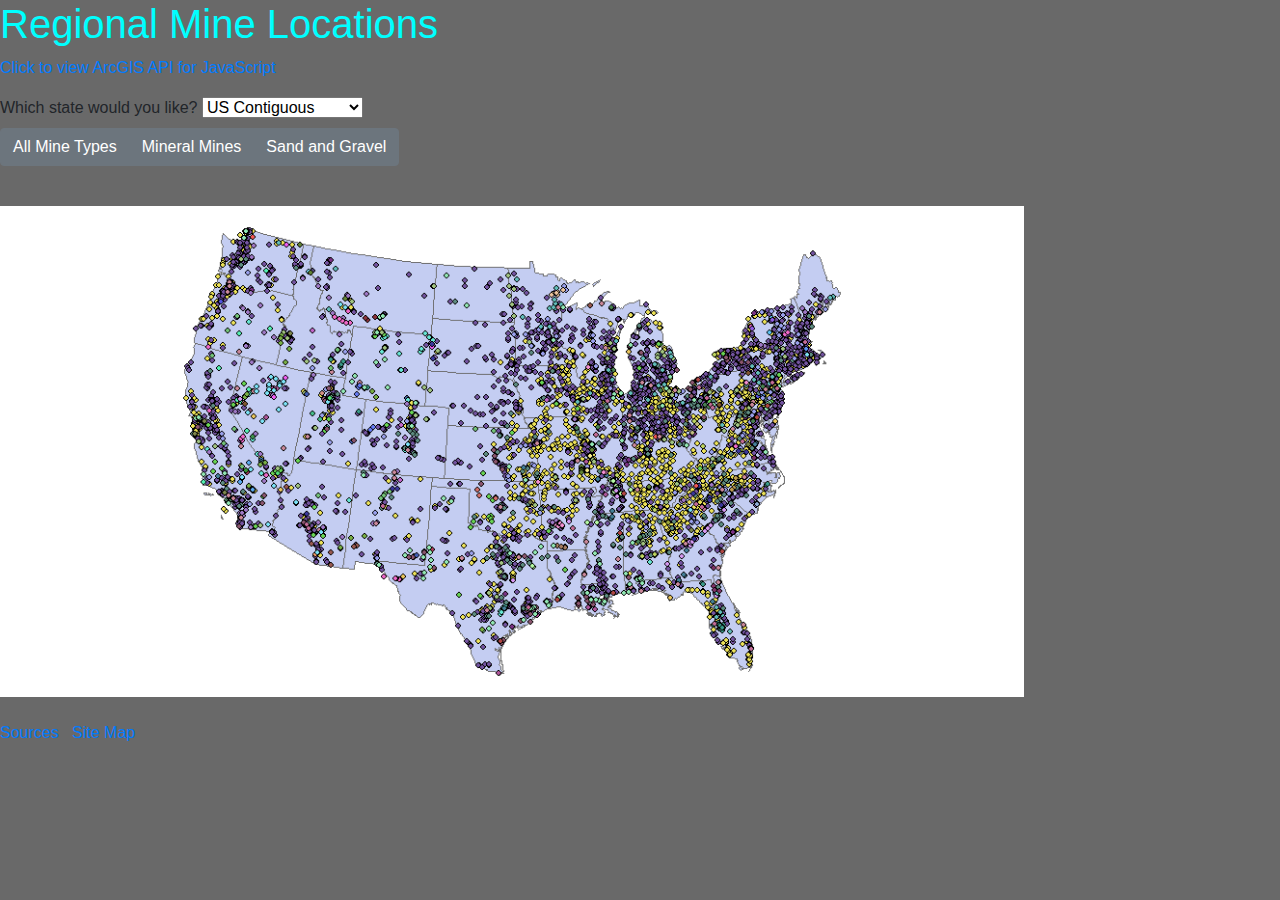
==== index.html @ 734ed856 "Site map and referance html" ====
<!doctype html>
<html>
<head>
  <meta charset="utf-8">
  <meta http-equiv="X-UA-Compatible" content="IE=edge">
  <meta name="viewport" content="width=device-width, initial-scale=1.0">
  <title>Mines of States</title>
  <link href="css/style.css" rel="stylesheet" type="text/css">
  <link href="css/bootstrap-4.3.1.css" rel="stylesheet" type="text/css">
  <script src="Javascript/displaymap.js" type="text/javascript"></script>
  
</head>

<body class="bodyx">
	<h1>Regional Mine Locations</h1>
	<a href="arcgisapi.html"><p>Click to view ArcGIS API for JavaScript</p></a>
	<form>
      <section >
          <label>Which state would you like?</label>
        <select name="sstate" id="state" onchange = "set(0)" > 
		   	<option value ="USContiguous">US Contiguous</option>
			<option value ="Alabama">Alabama</option>
			<option value ="Alaska">Alaska</option>
			<option value ="Arizona">Arizona</option>
			<option value ="Arkansas">Arkansas</option>
			<option value ="California">California</option>
			<option value ="Colorado">Colorado</option>
			<option value ="Connecticut">Connecticut</option>
			<option value ="Delaware">Delaware</option>
			<option value ="DistrictofColumbia">District of Columbia</option>
			<option value ="Florida">Florida</option>
			<option value ="Georgia">Georgia</option>
			<option value ="Hawaii">Hawaii</option>
			<option value ="Idaho">Idaho</option>
			<option value ="Illinois">Illinois</option>
			<option value ="Indiana">Indiana</option>
			<option value ="Iowa">Iowa</option>
			<option value ="Kansas">Kansas</option>
			<option value ="Kentucky">Kentucky</option>
			<option value ="Louisiana">Louisiana</option>
			<option value ="Maine">Maine</option>
			<option value ="Maryland">Maryland</option>
			<option value ="Massachusetts">Massachusetts</option>
			<option value ="Michigan">Michigan</option>
			<option value ="Minnesota">Minnesota</option>
			<option value ="Mississippi">Mississippi</option>
			<option value ="Missouri">Missouri</option>
			<option value ="Montana">Montana</option>
			<option value ="Nebraska">Nebraska</option>
			<option value ="Nevada">Nevada</option>
			<option value ="NewHampshire">New Hampshire</option>
			<option value ="NewJersey">New Jersey</option>
			<option value ="NewMexico">New Mexico</option>
			<option value ="NewYork">New York</option>
			<option value ="NorthCarolina">North Carolina</option>
			<option value ="NorthDakota">North Dakota</option>
			<option value ="Ohio">Ohio</option>
			<option value ="Oklahoma">Oklahoma</option>
			<option value ="Oregon">Oregon</option>
			<option value ="Pennsylvania">Pennsylvania</option>
			<option value ="RhodeIsland">Rhode Island</option>
			<option value ="SouthCarolina">South Carolina</option>
			<option value ="SouthDakota">South Dakota</option>
			<option value ="Tennessee">Tennessee</option>
			<option value ="Texas">Texas</option>
			<option value ="Utah">Utah</option>
			<option value ="Vermont">Vermont</option>
			<option value ="Virginia">Virginia</option>
			<option value ="Washington">Washington</option>
			<option value ="WestVirginia">West Virginia</option>
			<option value ="Wisconsin">Wisconsin</option>
			<option value ="Wyoming">Wyoming</option>
        </select>
      </section>
    </form>
<div class="btn-group" role="group">
	  <button type="button" class="btn btn-secondary" onClick="set(0)">All Mine Types</button>
	  <button type="button" class="btn btn-secondary" onClick="setmineral()">Mineral Mines</button>
	  <button type="button" class="btn btn-secondary" onClick="setSG()">Sand and Gravel</button>
	</div>
	<p id="demo"><br></p>
	
	<img id="cat" src="images/All/USContiguous.gif" alt="image unavailable" width="" class="img-fluid, hide"/> 

	<div><br></div><p><a href="references.html">Sources &nbsp;&nbsp;</a><a href="Sitemap.html">Site Map</a></p>
  <table id="statetable" summary="images list" onload="initialize()">
    <tr>
      <th scope="col">Id</th>
      <th scope="col">Name</th>
      <th scope="col">SRC</th>
    </tr>
    <tr id="USContiguous"><td>USContiguous</td><td>US Contiguous</td><td>images/All/USContiguous.gif</td><td>images/Mineral/USContiguous.gif</td><td>images/SandandGravel/USContiguous.gif</td></tr>
	<tr id="Alabama"><td>Alabama</td><td>Alabama</td><td>images/All/Alabama.gif</td><td>images/Mineral/Alabama.gif</td><td>images/SandandGravel/Alabama.gif</td></tr>
	<tr id="Alaska"><td>Alaska</td><td>Alaska</td><td>images/All/Alaska.gif</td><td>images/Mineral/Alaska.gif</td><td>images/SandandGravel/Alaska.gif</td></tr>
<tr id="Arizona"><td>Arizona</td><td>Arizona</td><td>images/All/Arizona.gif</td><td>images/Mineral/Arizona.gif</td><td>images/SandandGravel/Arizona.gif</td></tr>
<tr id="Arkansas"><td>Arkansas</td><td>Arkansas</td><td>images/All/Arkansas.gif</td><td>images/Mineral/Arkansas.gif</td><td>images/SandandGravel/Arkansas.gif</td></tr>
<tr id="California"><td>California</td><td>California</td><td>images/All/California.gif</td><td>images/Mineral/California.gif</td><td>images/SandandGravel/California.gif</td></tr>
<tr id="Colorado"><td>Colorado</td><td>Colorado</td><td>images/All/Colorado.gif</td><td>images/Mineral/Colorado.gif</td><td>images/SandandGravel/Colorado.gif</td></tr>
<tr id="Connecticut"><td>Connecticut</td><td>Connecticut</td><td>images/All/Connecticut.gif</td><td>images/Mineral/Connecticut.gif</td><td>images/SandandGravel/Connecticut.gif</td></tr>
<tr id="Delaware"><td>Delaware</td><td>Delaware</td><td>images/All/Delaware.gif</td><td>images/Mineral/Delaware.gif</td><td>images/SandandGravel/Delaware.gif</td></tr>
<tr id="DistrictofColumbia"><td>DistrictofColumbia</td><td>District of Columbia</td><td>images/All/DistrictofColumbia.gif</td><td>images/Mineral/DistrictofColumbia.gif</td><td>images/SandandGravel/DistrictofColumbia.gif</td></tr>
<tr id="Florida"><td>Florida</td><td>Florida</td><td>images/All/Florida.gif</td><td>images/Mineral/Florida.gif</td><td>images/SandandGravel/Florida.gif</td></tr>
<tr id="Georgia"><td>Georgia</td><td>Georgia</td><td>images/All/Georgia.gif</td><td>images/Mineral/Georgia.gif</td><td>images/SandandGravel/Georgia.gif</td></tr>
<tr id="Hawaii"><td>Hawaii</td><td>Hawaii</td><td>images/All/Hawaii.gif</td><td>images/Mineral/Hawaii.gif</td><td>images/SandandGravel/Hawaii.gif</td></tr>
<tr id="Idaho"><td>Idaho</td><td>Idaho</td><td>images/All/Idaho.gif</td><td>images/Mineral/Idaho.gif</td><td>images/SandandGravel/Idaho.gif</td></tr>
<tr id="Illinois"><td>Illinois</td><td>Illinois</td><td>images/All/Illinois.gif</td><td>images/Mineral/Illinois.gif</td><td>images/SandandGravel/Illinois.gif</td></tr>
<tr id="Indiana"><td>Indiana</td><td>Indiana</td><td>images/All/Indiana.gif</td><td>images/Mineral/Indiana.gif</td><td>images/SandandGravel/Indiana.gif</td></tr>
<tr id="Iowa"><td>Iowa</td><td>Iowa</td><td>images/All/Iowa.gif</td><td>images/Mineral/Iowa.gif</td><td>images/SandandGravel/Iowa.gif</td></tr>
<tr id="Kansas"><td>Kansas</td><td>Kansas</td><td>images/All/Kansas.gif</td><td>images/Mineral/Kansas.gif</td><td>images/SandandGravel/Kansas.gif</td></tr>
<tr id="Kentucky"><td>Kentucky</td><td>Kentucky</td><td>images/All/Kentucky.gif</td><td>images/Mineral/Kentucky.gif</td><td>images/SandandGravel/Kentucky.gif</td></tr>
<tr id="Louisiana"><td>Louisiana</td><td>Louisiana</td><td>images/All/Louisiana.gif</td><td>images/Mineral/Louisiana.gif</td><td>images/SandandGravel/Louisiana.gif</td></tr>
<tr id="Maine"><td>Maine</td><td>Maine</td><td>images/All/Maine.gif</td><td>images/Mineral/Maine.gif</td><td>images/SandandGravel/Maine.gif</td></tr>
<tr id="Maryland"><td>Maryland</td><td>Maryland</td><td>images/All/Maryland.gif</td><td>images/Mineral/Maryland.gif</td><td>images/SandandGravel/Maryland.gif</td></tr>
<tr id="Massachusetts"><td>Massachusetts</td><td>Massachusetts</td><td>images/All/Massachusetts.gif</td><td>images/Mineral/Massachusetts.gif</td><td>images/SandandGravel/Massachusetts.gif</td></tr>
<tr id="Michigan"><td>Michigan</td><td>Michigan</td><td>images/All/Michigan.gif</td><td>images/Mineral/Michigan.gif</td><td>images/SandandGravel/Michigan.gif</td></tr>
<tr id="Minnesota"><td>Minnesota</td><td>Minnesota</td><td>images/All/Minnesota.gif</td><td>images/Mineral/Minnesota.gif</td><td>images/SandandGravel/Minnesota.gif</td></tr>
<tr id="Mississippi"><td>Mississippi</td><td>Mississippi</td><td>images/All/Mississippi.gif</td><td>images/Mineral/Mississippi.gif</td><td>images/SandandGravel/Mississippi.gif</td></tr>
<tr id="Missouri"><td>Missouri</td><td>Missouri</td><td>images/All/Missouri.gif</td><td>images/Mineral/Missouri.gif</td><td>images/SandandGravel/Missouri.gif</td></tr>
<tr id="Montana"><td>Montana</td><td>Montana</td><td>images/All/Montana.gif</td><td>images/Mineral/Montana.gif</td><td>images/SandandGravel/Montana.gif</td></tr>
<tr id="Nebraska"><td>Nebraska</td><td>Nebraska</td><td>images/All/Nebraska.gif</td><td>images/Mineral/Nebraska.gif</td><td>images/SandandGravel/Nebraska.gif</td></tr>
<tr id="Nevada"><td>Nevada</td><td>Nevada</td><td>images/All/Nevada.gif</td><td>images/Mineral/Nevada.gif</td><td>images/SandandGravel/Nevada.gif</td></tr>
<tr id="NewHampshire"><td>NewHampshire</td><td>New Hampshire</td><td>images/All/NewHampshire.gif</td><td>images/Mineral/NewHampshire.gif</td><td>images/SandandGravel/NewHampshire.gif</td></tr>
<tr id="NewJersey"><td>NewJersey</td><td>New Jersey</td><td>images/All/NewJersey.gif</td><td>images/Mineral/NewJersey.gif</td><td>images/SandandGravel/NewJersey.gif</td></tr>
<tr id="NewMexico"><td>NewMexico</td><td>New Mexico</td><td>images/All/NewMexico.gif</td><td>images/Mineral/NewMexico.gif</td><td>images/SandandGravel/NewMexico.gif</td></tr>
<tr id="NewYork"><td>NewYork</td><td>New York</td><td>images/All/NewYork.gif</td><td>images/Mineral/NewYork.gif</td><td>images/SandandGravel/NewYork.gif</td></tr>
<tr id="NorthCarolina"><td>NorthCarolina</td><td>North Carolina</td><td>images/All/NorthCarolina.gif</td><td>images/Mineral/NorthCarolina.gif</td><td>images/SandandGravel/NorthCarolina.gif</td></tr>
<tr id="NorthDakota"><td>NorthDakota</td><td>North Dakota</td><td>images/All/NorthDakota.gif</td><td>images/Mineral/NorthDakota.gif</td><td>images/SandandGravel/NorthDakota.gif</td></tr>
<tr id="Ohio"><td>Ohio</td><td>Ohio</td><td>images/All/Ohio.gif</td><td>images/Mineral/Ohio.gif</td><td>images/SandandGravel/Ohio.gif</td></tr>
<tr id="Oklahoma"><td>Oklahoma</td><td>Oklahoma</td><td>images/All/Oklahoma.gif</td><td>images/Mineral/Oklahoma.gif</td><td>images/SandandGravel/Oklahoma.gif</td></tr>
<tr id="Oregon"><td>Oregon</td><td>Oregon</td><td>images/All/Oregon.gif</td><td>images/Mineral/Oregon.gif</td><td>images/SandandGravel/Oregon.gif</td></tr>
<tr id="Pennsylvania"><td>Pennsylvania</td><td>Pennsylvania</td><td>images/All/Pennsylvania.gif</td><td>images/Mineral/Pennsylvania.gif</td><td>images/SandandGravel/Pennsylvania.gif</td></tr>
<tr id="RhodeIsland"><td>RhodeIsland</td><td>Rhode Island</td><td>images/All/RhodeIsland.gif</td><td>images/Mineral/RhodeIsland.gif</td><td>images/SandandGravel/RhodeIsland.gif</td></tr>
<tr id="SouthCarolina"><td>SouthCarolina</td><td>South Carolina</td><td>images/All/SouthCarolina.gif</td><td>images/Mineral/SouthCarolina.gif</td><td>images/SandandGravel/SouthCarolina.gif</td></tr>
<tr id="SouthDakota"><td>SouthDakota</td><td>South Dakota</td><td>images/All/SouthDakota.gif</td><td>images/Mineral/SouthDakota.gif</td><td>images/SandandGravel/SouthDakota.gif</td></tr>
<tr id="Tennessee"><td>Tennessee</td><td>Tennessee</td><td>images/All/Tennessee.gif</td><td>images/Mineral/Tennessee.gif</td><td>images/SandandGravel/Tennessee.gif</td></tr>
<tr id="Texas"><td>Texas</td><td>Texas</td><td>images/All/Texas.gif</td><td>images/Mineral/Texas.gif</td><td>images/SandandGravel/Texas.gif</td></tr>
<tr id="Utah"><td>Utah</td><td>Utah</td><td>images/All/Utah.gif</td><td>images/Mineral/Utah.gif</td><td>images/SandandGravel/Utah.gif</td></tr>
<tr id="Vermont"><td>Vermont</td><td>Vermont</td><td>images/All/Vermont.gif</td><td>images/Mineral/Vermont.gif</td><td>images/SandandGravel/Vermont.gif</td></tr>
<tr id="Virginia"><td>Virginia</td><td>Virginia</td><td>images/All/Virginia.gif</td><td>images/Mineral/Virginia.gif</td><td>images/SandandGravel/Virginia.gif</td></tr>
<tr id="Washington"><td>Washington</td><td>Washington</td><td>images/All/Washington.gif</td><td>images/Mineral/Washington.gif</td><td>images/SandandGravel/Washington.gif</td></tr>
<tr id="WestVirginia"><td>WestVirginia</td><td>West Virginia</td><td>images/All/WestVirginia.gif</td><td>images/Mineral/WestVirginia.gif</td><td>images/SandandGravel/WestVirginia.gif</td></tr>
<tr id="Wisconsin"><td>Wisconsin</td><td>Wisconsin</td><td>images/All/Wisconsin.gif</td><td>images/Mineral/Wisconsin.gif</td><td>images/SandandGravel/Wisconsin.gif</td></tr>
<tr id="Wyoming"><td>Wyoming</td><td>Wyoming</td><td>images/All/Wyoming.gif</td><td>images/Mineral/Wyoming.gif</td><td>images/SandandGravel/Wyoming.gif</td></tr>


  </table>
</footer>
</html>
---- css/style.css ----
@charset "utf-8";
/* CSS Document */

h1{
	color:aqua;
}
li{
 font-weight: 500;
}
a{
	font-weight: 350;
}

#statetable{
	font-size: 0px;
}

.bodyx{
	background-color: dimgray;
}
#cat{
	max-width: 80%;
 	height: auto;
	opacity: 1.0;
}

.hide{
	height: 0px;
}
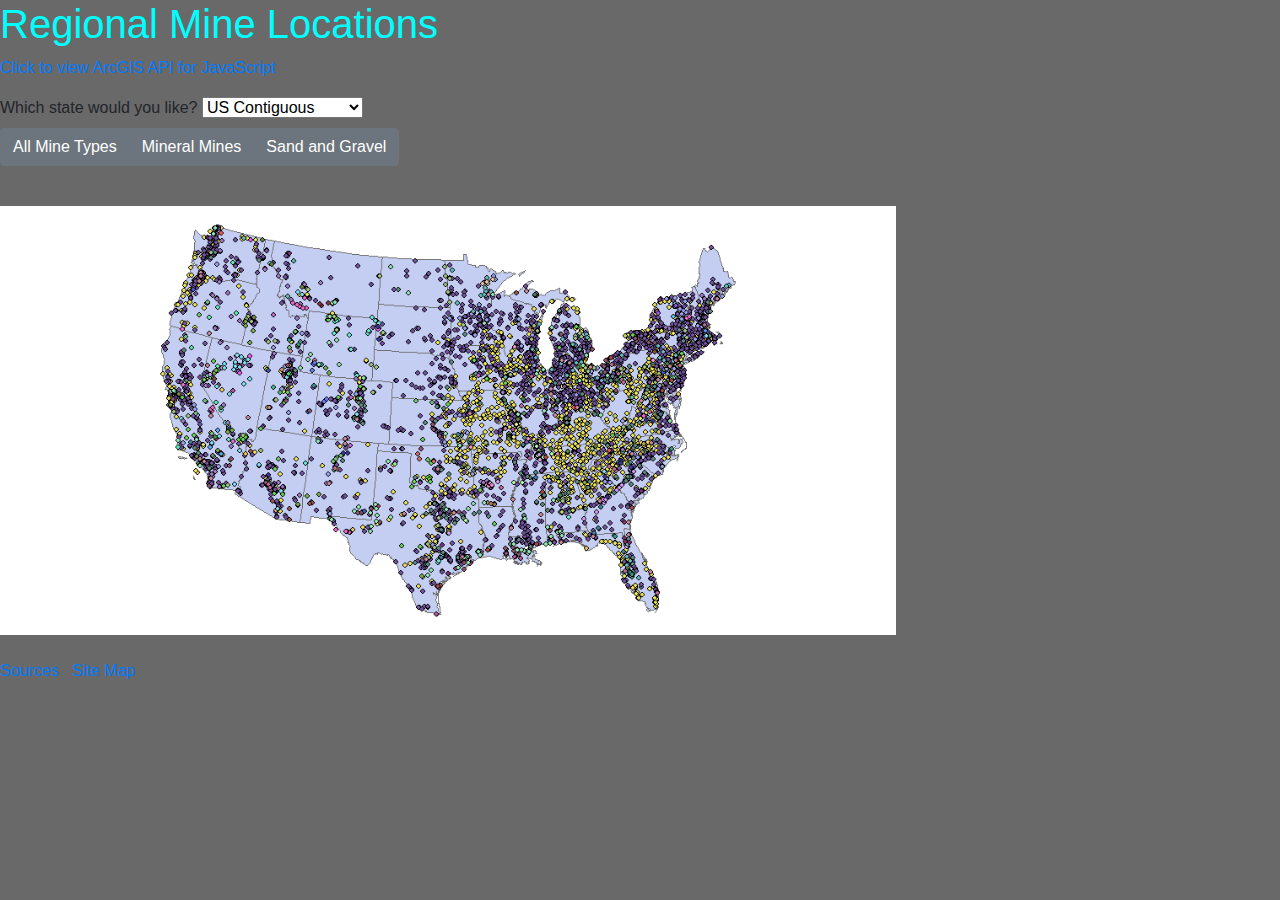
==== commit 53399980: "Activate mineral sand and gravel" ====
--- a/index.html
+++ b/index.html
@@ -17,7 +17,7 @@
 	<form>
       <section >
           <label>Which state would you like?</label>
-        <select name="sstate" id="state" onchange = "set(0)" > 
+        <select name="sstate" id="state" onchange = "set()" > 
 		   	<option value ="USContiguous">US Contiguous</option>
 			<option value ="Alabama">Alabama</option>
 			<option value ="Alaska">Alaska</option>
@@ -74,7 +74,7 @@
       </section>
     </form>
 <div class="btn-group" role="group">
-	  <button type="button" class="btn btn-secondary" onClick="set(0)">All Mine Types</button>
+	  <button type="button" class="btn btn-secondary" onClick="set()">All Mine Types</button>
 	  <button type="button" class="btn btn-secondary" onClick="setmineral()">Mineral Mines</button>
 	  <button type="button" class="btn btn-secondary" onClick="setSG()">Sand and Gravel</button>
 	</div>
--- a/css/style.css
+++ b/css/style.css
@@ -19,7 +19,7 @@
 	background-color: dimgray;
 }
 #cat{
-	max-width: 80%;
+	max-width: 70%;
  	height: auto;
 	opacity: 1.0;
 }
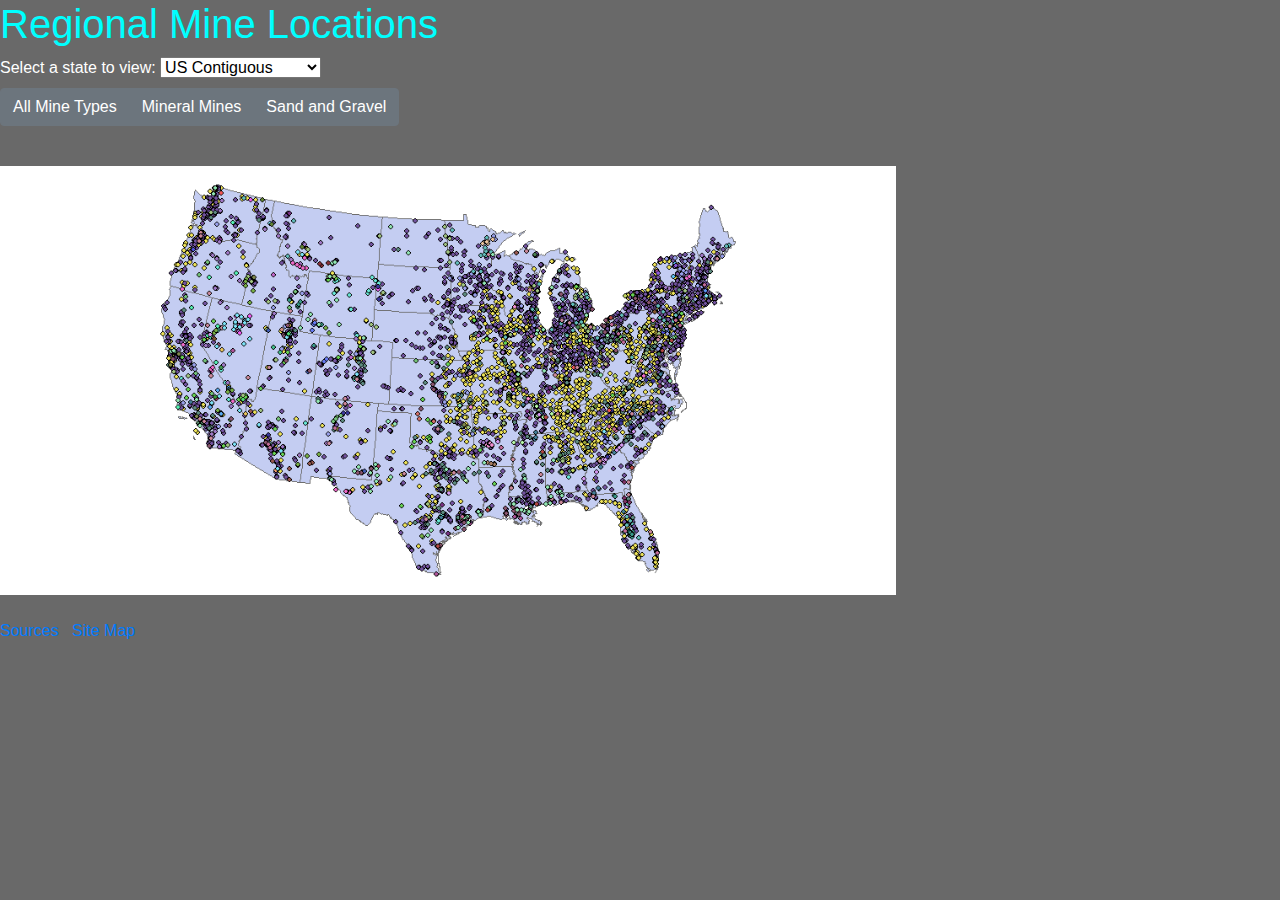
==== commit b0a9cb4f: "Spell Check and page updates" ====
--- a/index.html
+++ b/index.html
@@ -13,10 +13,10 @@
 
 <body class="bodyx">
 	<h1>Regional Mine Locations</h1>
-	<a href="arcgisapi.html"><p>Click to view ArcGIS API for JavaScript</p></a>
+
 	<form>
       <section >
-          <label>Which state would you like?</label>
+          <label>Select a state to view: </label>
         <select name="sstate" id="state" onchange = "set()" > 
 		   	<option value ="USContiguous">US Contiguous</option>
 			<option value ="Alabama">Alabama</option>
@@ -82,7 +82,9 @@
 	
 	<img id="cat" src="images/All/USContiguous.gif" alt="image unavailable" width="" class="img-fluid, hide"/> 
 
-	<div><br></div><p><a href="references.html">Sources &nbsp;&nbsp;</a><a href="Sitemap.html">Site Map</a></p>
+	<div><br></div>
+	</body>
+	<footer><p><a href="references.html">Sources &nbsp;&nbsp;</a><a href="Sitemap.html">Site Map</a></p>
   <table id="statetable" summary="images list" onload="initialize()">
     <tr>
       <th scope="col">Id</th>
--- a/css/style.css
+++ b/css/style.css
@@ -27,3 +27,6 @@
 .hide{
 	height: 0px;
 }
+label{
+	color:white
+}
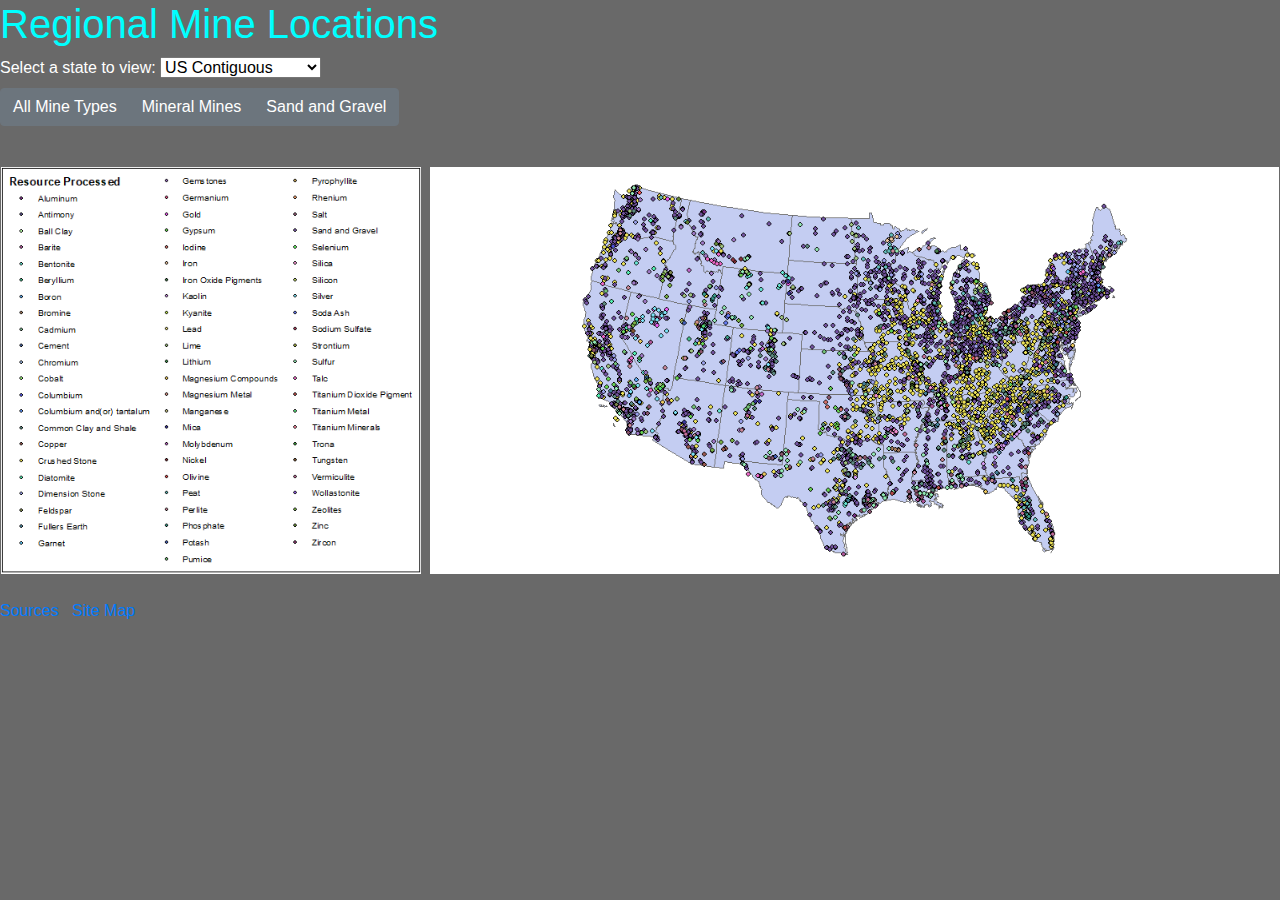
==== commit 50a6df05: "Added Legend" ====
--- a/index.html
+++ b/index.html
@@ -14,7 +14,7 @@
 <body class="bodyx">
 	<h1>Regional Mine Locations</h1>
 
-	<form>
+<form>
       <section >
           <label>Select a state to view: </label>
         <select name="sstate" id="state" onchange = "set()" > 
@@ -78,12 +78,16 @@
 	  <button type="button" class="btn btn-secondary" onClick="setmineral()">Mineral Mines</button>
 	  <button type="button" class="btn btn-secondary" onClick="setSG()">Sand and Gravel</button>
 	</div>
-	<p id="demo"><br></p>
-	
-	<img id="cat" src="images/All/USContiguous.gif" alt="image unavailable" width="" class="img-fluid, hide"/> 
-
-	<div><br></div>
-	</body>
+	<p id="demo"><br></p> 
+	<table>
+	<tr>
+		<td><img id="legend" src="images/Legend1.gif" alt="image unavailable" width="" class="img-fluid,hide"/></td>
+		<td class="transparent">hell</td>
+		<td><img id="cat" src="images/All/USContiguous.gif" alt="image unavailable" width="" class="img-fluid, hide"/></td>
+	</tr>
+	</table>
+<div><br></div>
+</body>
 	<footer><p><a href="references.html">Sources &nbsp;&nbsp;</a><a href="Sitemap.html">Site Map</a></p>
   <table id="statetable" summary="images list" onload="initialize()">
     <tr>
--- a/css/style.css
+++ b/css/style.css
@@ -19,7 +19,7 @@
 	background-color: dimgray;
 }
 #cat{
-	max-width: 70%;
+	max-width: 100%;
  	height: auto;
 	opacity: 1.0;
 }
@@ -30,3 +30,9 @@
 label{
 	color:white
 }
+#legend{
+	max-width: 105%
+}
+.transparent{
+	opacity: 0.0
+}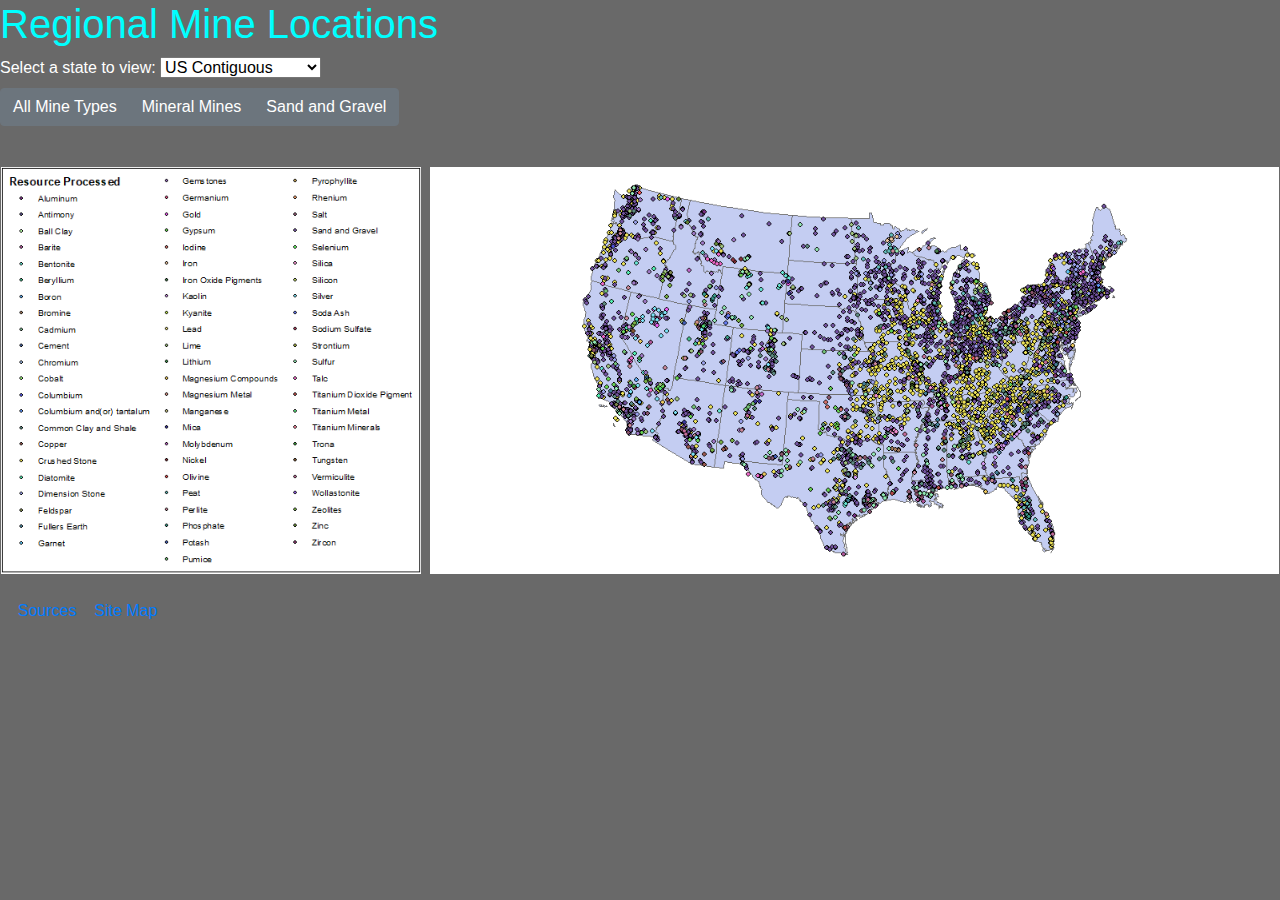
==== commit 75db213d: "a" ====
--- a/index.html
+++ b/index.html
@@ -81,14 +81,14 @@
 	<p id="demo"><br></p> 
 	<table>
 	<tr>
-		<td><img id="legend" src="images/Legend1.gif" alt="image unavailable" width="" class="img-fluid,hide"/></td>
+		<td><img id="legend" src="images/Legend.gif" alt="image unavailable" width="" class="img-fluid,hide"/></td>
 		<td class="transparent">hell</td>
 		<td><img id="cat" src="images/All/USContiguous.gif" alt="image unavailable" width="" class="img-fluid, hide"/></td>
 	</tr>
 	</table>
 <div><br></div>
 </body>
-	<footer><p><a href="references.html">Sources &nbsp;&nbsp;</a><a href="Sitemap.html">Site Map</a></p>
+	<footer><p><a href="references.html">&nbsp;&nbsp;&nbsp;&nbsp;Sources&nbsp;&nbsp;&nbsp;&nbsp;</a><a href="Sitemap.html">Site Map</a></p>
   <table id="statetable" summary="images list" onload="initialize()">
     <tr>
       <th scope="col">Id</th>
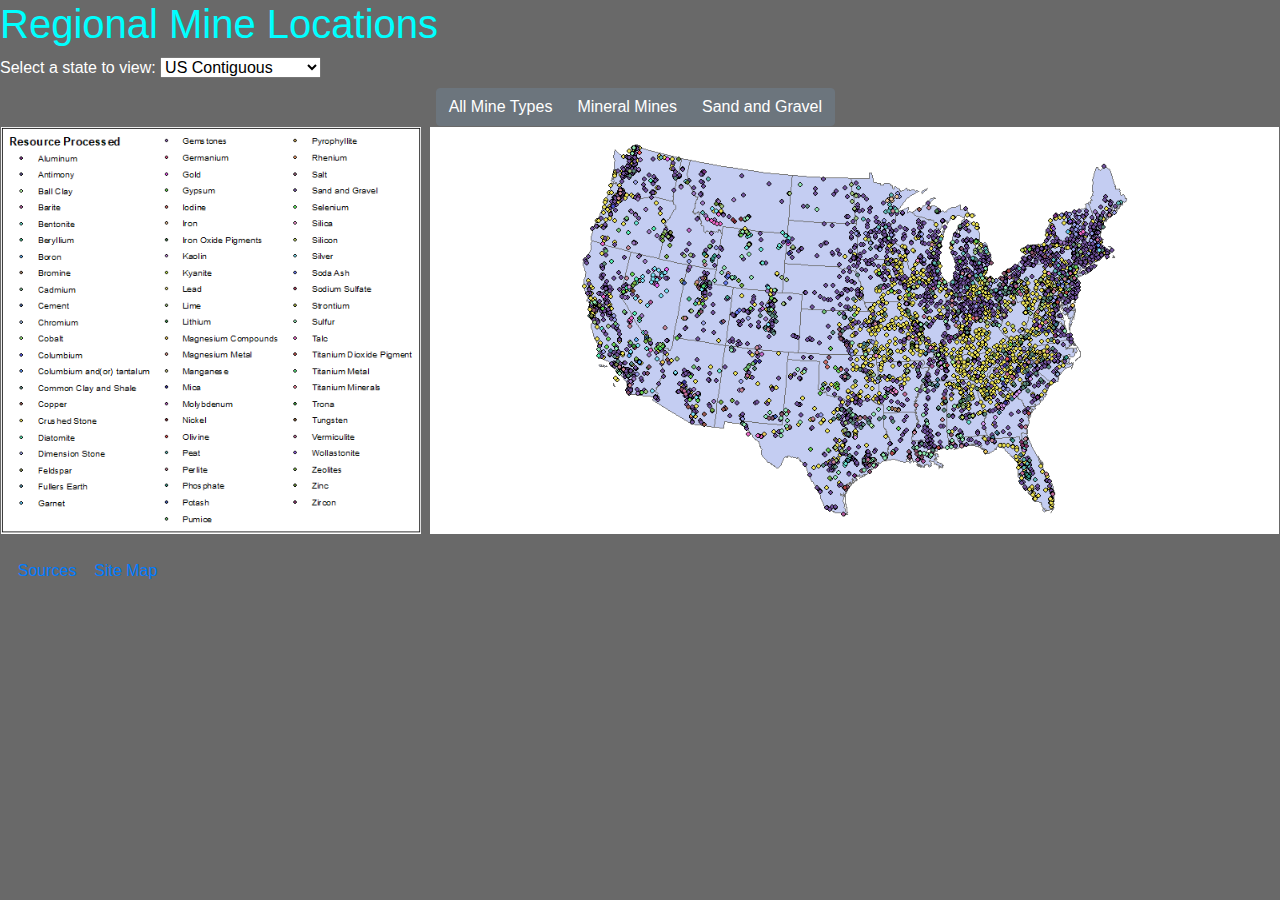
==== commit 4857e7bf: "button shift" ====
--- a/index.html
+++ b/index.html
@@ -73,12 +73,12 @@
         </select>
       </section>
     </form>
-<div class="btn-group" role="group">
+<div class="btn-group" role="group">&nbsp;&nbsp;&nbsp;&nbsp;&nbsp;&nbsp;&nbsp;&nbsp;&nbsp;&nbsp;&nbsp;&nbsp;&nbsp;&nbsp;&nbsp;&nbsp;&nbsp;&nbsp;&nbsp;&nbsp;&nbsp;&nbsp;&nbsp;&nbsp;&nbsp;&nbsp;&nbsp;&nbsp;&nbsp;&nbsp;&nbsp;&nbsp;&nbsp;&nbsp;&nbsp;&nbsp;&nbsp;&nbsp;&nbsp;&nbsp;&nbsp;&nbsp;&nbsp;&nbsp;&nbsp;&nbsp;&nbsp;&nbsp;&nbsp;&nbsp;&nbsp;&nbsp;&nbsp;&nbsp;&nbsp;&nbsp;&nbsp;&nbsp;&nbsp;&nbsp;&nbsp;&nbsp;&nbsp;&nbsp;&nbsp;&nbsp;&nbsp;&nbsp;&nbsp;&nbsp;&nbsp;&nbsp;&nbsp;&nbsp;&nbsp;&nbsp;&nbsp;&nbsp;&nbsp;&nbsp;&nbsp;&nbsp;&nbsp;&nbsp;&nbsp;&nbsp;&nbsp;&nbsp;&nbsp;&nbsp;&nbsp;&nbsp;&nbsp;&nbsp;&nbsp;&nbsp;&nbsp;&nbsp;
 	  <button type="button" class="btn btn-secondary" onClick="set()">All Mine Types</button>
 	  <button type="button" class="btn btn-secondary" onClick="setmineral()">Mineral Mines</button>
 	  <button type="button" class="btn btn-secondary" onClick="setSG()">Sand and Gravel</button>
 	</div>
-	<p id="demo"><br></p> 
+	<!--<p id="demo"><br></p>-->
 	<table>
 	<tr>
 		<td><img id="legend" src="images/Legend.gif" alt="image unavailable" width="" class="img-fluid,hide"/></td>
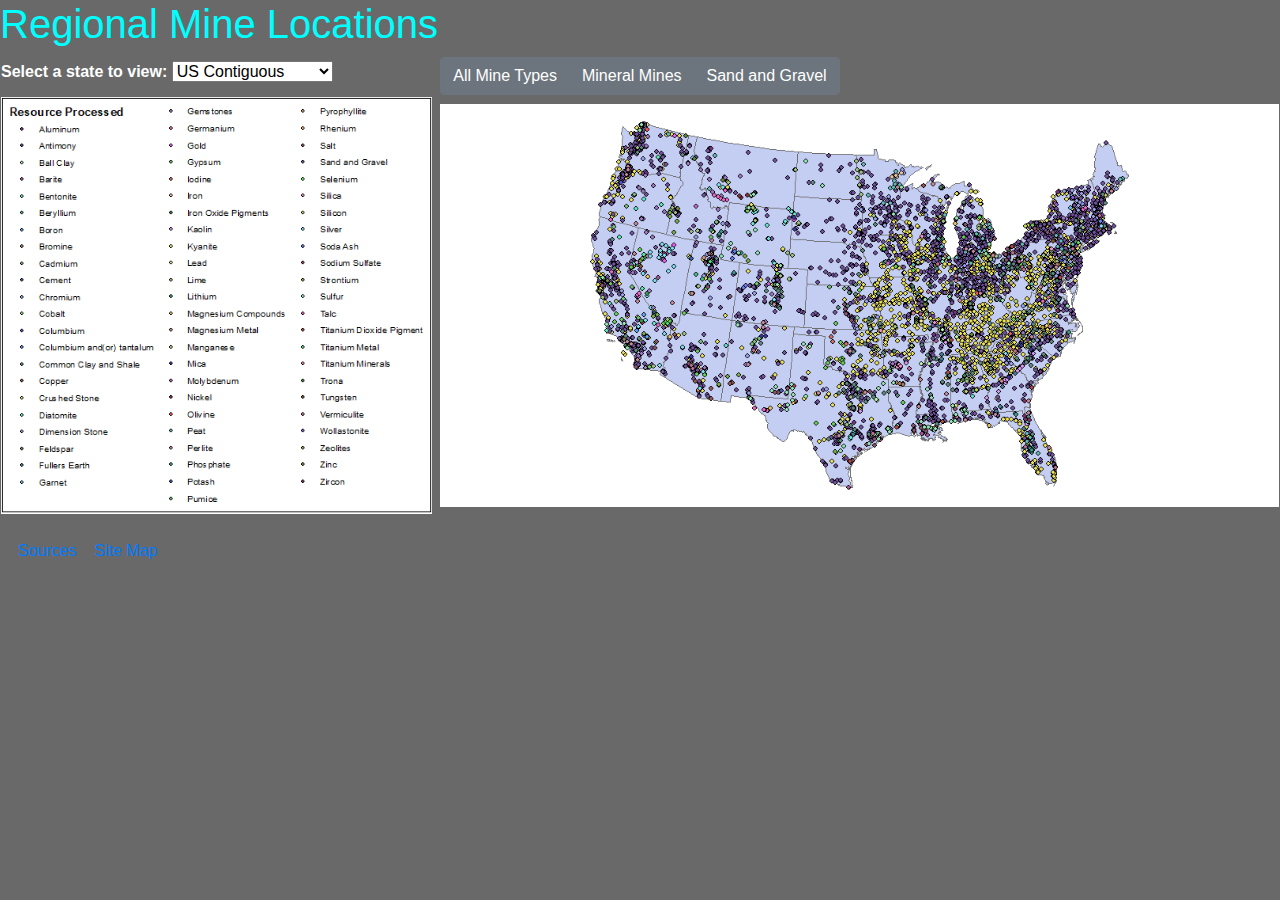
==== commit 7015fe28: "shifting" ====
--- a/index.html
+++ b/index.html
@@ -13,7 +13,7 @@
 
 <body class="bodyx">
 	<h1>Regional Mine Locations</h1>
-
+<table><tr><th>
 <form>
       <section >
           <label>Select a state to view: </label>
@@ -73,13 +73,17 @@
         </select>
       </section>
     </form>
-<div class="btn-group" role="group">&nbsp;&nbsp;&nbsp;&nbsp;&nbsp;&nbsp;&nbsp;&nbsp;&nbsp;&nbsp;&nbsp;&nbsp;&nbsp;&nbsp;&nbsp;&nbsp;&nbsp;&nbsp;&nbsp;&nbsp;&nbsp;&nbsp;&nbsp;&nbsp;&nbsp;&nbsp;&nbsp;&nbsp;&nbsp;&nbsp;&nbsp;&nbsp;&nbsp;&nbsp;&nbsp;&nbsp;&nbsp;&nbsp;&nbsp;&nbsp;&nbsp;&nbsp;&nbsp;&nbsp;&nbsp;&nbsp;&nbsp;&nbsp;&nbsp;&nbsp;&nbsp;&nbsp;&nbsp;&nbsp;&nbsp;&nbsp;&nbsp;&nbsp;&nbsp;&nbsp;&nbsp;&nbsp;&nbsp;&nbsp;&nbsp;&nbsp;&nbsp;&nbsp;&nbsp;&nbsp;&nbsp;&nbsp;&nbsp;&nbsp;&nbsp;&nbsp;&nbsp;&nbsp;&nbsp;&nbsp;&nbsp;&nbsp;&nbsp;&nbsp;&nbsp;&nbsp;&nbsp;&nbsp;&nbsp;&nbsp;&nbsp;&nbsp;&nbsp;&nbsp;&nbsp;&nbsp;&nbsp;&nbsp;
+	</th>
+	<th></th>
+	<th>
+<div class="btn-group" role="group">
 	  <button type="button" class="btn btn-secondary" onClick="set()">All Mine Types</button>
 	  <button type="button" class="btn btn-secondary" onClick="setmineral()">Mineral Mines</button>
 	  <button type="button" class="btn btn-secondary" onClick="setSG()">Sand and Gravel</button>
 	</div>
+	</th></tr>
 	<!--<p id="demo"><br></p>-->
-	<table>
+	
 	<tr>
 		<td><img id="legend" src="images/Legend.gif" alt="image unavailable" width="" class="img-fluid,hide"/></td>
 		<td class="transparent">hell</td>
